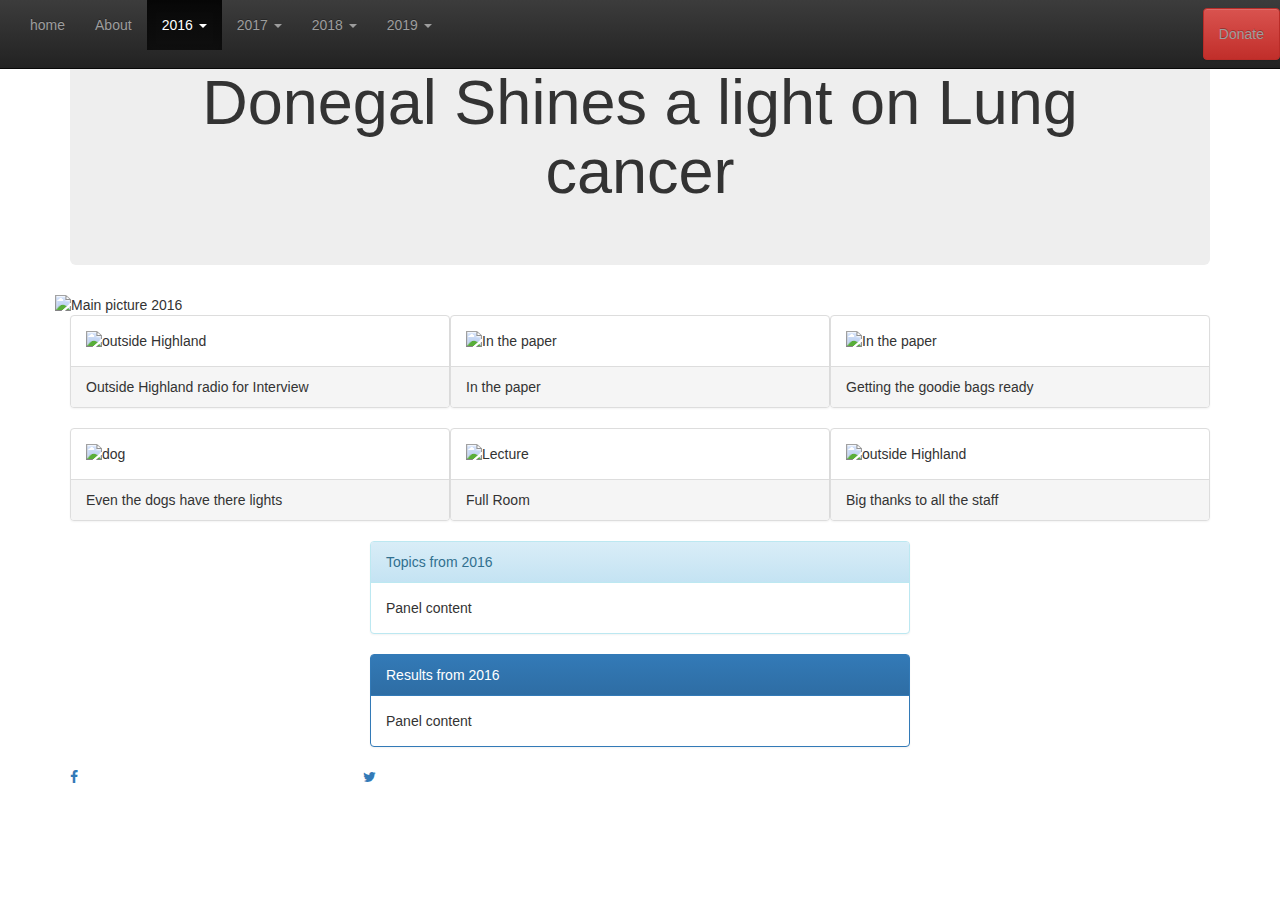
==== docs/2016.html @ 4b0fe7bc "Add files via upload" ====
<!doctype html>
<html lang="en">
    <head>
        <!-- Required meta tags -->
        <meta charset="utf-8">
        <meta name="viewport" content="width=device-width, initial-scale=1, shrink-to-fit=no">

        <link rel="stylesheet" href="https://stackpath.bootstrapcdn.com/bootstrap/3.4.1/css/bootstrap.min.css" integrity="sha384-HSMxcRTRxnN+Bdg0JdbxYKrThecOKuH5zCYotlSAcp1+c8xmyTe9GYg1l9a69psu" crossorigin="anonymous">

<link href="https://fonts.googleapis.com/css2?family=Syne+Mono&display=swap" rel="stylesheet"> 
        <link rel="stylesheet" href="https://stackpath.bootstrapcdn.com/bootstrap/3.4.1/css/bootstrap-theme.min.css" integrity="sha384-6pzBo3FDv/PJ8r2KRkGHifhEocL+1X2rVCTTkUfGk7/0pbek5mMa1upzvWbrUbOZ" crossorigin="anonymous">
        
<!-- Adding font awesome for social media icons -->
<link rel="stylesheet" href="https://cdnjs.cloudflare.com/ajax/libs/font-awesome/4.7.0/css/font-awesome.min.css">


        <title>Donegal Shines a light</title>
        <link href="css/style.css" rel="stylesheet" type="text/css">
    </head>
    <body>
         <div class="navbar navbar-inverse navbar-fixed-top">
            <div class="container-fluid">
                <div class="navbar-header">
                    <!-- Creates a responsive nav bar -->
                    <button type="button" class="navbar-toggle collapsed" data-toggle="collapse" data-target="#theNav" aria-expanded="false">

                        <span class="sr-only">Toggle Navigation</span>
                        <span class="icon-bar"></span>
                        <span class="icon-bar"></span>
                        <span class="icon-bar"></span>
                    </button>


                </div>
                <div class="collapse navbar-collapse" id="theNav">
                    <ul class="nav navbar-nav navbar-left">
                        <li ><a  href="index.html">home </a></li>
                        <li><a  href="about.html">About </a></li>
                       <li class="active">
                            <a href="2016.html" class="dropdown-toggle" data-toggle="dropdown" role="button" aria-haspopup="true" aria-expanded="false">2016 
                                <span class="caret"></span></a>
                            <ul class="dropdown-menu">
                                <li><a  href="2016.html#Pictures">2016 Pictures </a></li>
                                <li><a  href="2016.html#Topic">2016 Topic </a></li>
                                <li><a  href="2016.html#OutCome">2016 Results </a></li>
                            </ul>

                        </li>
                        <li>
                            <a href="2017.html" class="dropdown-toggle" data-toggle="dropdown" role="button" aria-haspopup="true" aria-expanded="false">2017 
                                <span class="caret"></span></a>
                            <ul class="dropdown-menu">
                                <li><a  href="2017.html#Pictures">2017 Pictures </a></li>
                                <li><a  href="2017.html#Topic">2017 Topic </a></li>
                                <li><a  href="2017.html#OutCome">2017 Results </a></li>
                            </ul>

                        </li>
                        <li>
                            <a href="2018.html" class="dropdown-toggle" data-toggle="dropdown" role="button" aria-haspopup="true" aria-expanded="false">2018 
                                <span class="caret"></span></a>
                            <ul class="dropdown-menu">
                                <li><a  href="2018.html#Pictures">2018 Pictures </a></li>
                                <li><a  href="2018.html#Topic">2018 Topic </a></li>
                                <li><a  href="2018.html#OutCome">2018 Results </a></li>
                            </ul>

                        </li>                         
                         <li>
                            <a href="2019.html" class="dropdown-toggle" data-toggle="dropdown" role="button" aria-haspopup="true" aria-expanded="false">2019
                                <span class="caret"></span></a>
                            <ul class="dropdown-menu">
                                <li><a  href="2019.html#Pictures">2019 Pictures </a></li>
                                <li><a  href="2019.html#Topic">2019 Topic </a></li>
                                <li><a  href="2019.html#OutCome">2019 Results </a></li>
                            </ul>

                        </li>

                    </ul>
                        <ul class="nav navbar-nav navbar-right">
         <li><a class="btn btn-danger navbar-btn" href="donate.html" role="button">Donate</a></li>
    </ul>
                </div>


            </div>

        </div>       
        <div class="container">
            <!-- HOPE Header -->
                   <div class="hope_img"></div>
            <div class="jumbotron text-center">
           <div class="row" id="hopeDSAL">
               <h1 > Donegal  Shines a light on Lung cancer</h1>
                             <!--   <img class="img-fluid" id="sal_header" src="images/sal.jpg" alt="hope"> -->

            </div>
           

                
            </div>
            <!-- MAIN CONTENT -->
            
            
            <div class="row">
                <img class="main_picture img-responsive" alt="Main picture 2016" src="images/2016/main.jpg">
            </div>
        <div id="Pictures" class="row row-no-gutters">
                <div class="col-md-6 col-lg-4">     
                   <div class="panel panel-default">
                    <div class="panel-body">
                            <img class="panel_picture img-responsive"  src="images/2016/highland.jpg" alt="outside Highland">
                    </div>
                    <div class="panel-footer">Outside Highland radio for Interview</div>
                    </div>
            </div>
                  <div class="col-md-6 col-lg-4">     
                   <div class="panel panel-default">
                    <div class="panel-body">
                            <img class="panel_picture img-responsive"  src="images/2016/paper.jpg" alt="In the paper">
                    </div>
                    <div class="panel-footer">In the paper</div>
                    </div>
            </div>  
            
                  <div class="col-md-6 col-lg-4">      

                       <div class="panel panel-default">
                        <div class="panel-body">
                                <img class="panel_picture img-responsive"  src="images/2016/bags.jpg" alt="In the paper">
                        </div>
                        <div class="panel-footer">Getting the goodie bags ready</div>
                        </div>
                </div>
                                      <div class="col-md-6 col-lg-4">    
                   <div class="panel panel-default">
                    <div class="panel-body">
                            <img class="panel_picture img-responsive"  src="images/2016/dog.jpg" alt="dog">
                    </div>
                    <div class="panel-footer">Even the dogs have there lights</div>
                    </div>
            </div>  
            <div class="col-md-6 col-lg-4">    
                   <div class="panel panel-default">
                    <div class="panel-body">
                            <img class="panel_picture img-responsive"  src="images/2016/Lecture1.jpg" alt="Lecture">
                    </div>
                    <div class="panel-footer">Full Room</div>
                    </div>
            </div>         
       


                               <div class="col-md-6 col-lg-4">    
                   <div class="panel panel-default">
                    <div class="panel-body">
                            <img class="panel_picture img-responsive"  src="images/2016/staff.jpg" alt="outside Highland">
                    </div>
                    <div class="panel-footer">Big thanks to all the staff</div>
                    </div>
            </div>
           </div>
            
                    
            <div class="row col-md-6 col-md-offset-3 " id="Topic">
       
                <div class="panel panel-info">
                    <div class="panel-heading">Topics from 2016</div>

                    <div class="panel-body">
                        Panel content
                    </div>

                </div>

            </div><div class="row col-md-6 col-md-offset-3" id="OutCome">


                <div class=" panel panel-primary">
                    <div class="panel-heading">Results from 2016</div>

                    <div class="panel-body">
                        Panel content
                    </div>

                </div>




            </div>


      
            

            
            
            
            
            
            
        </div>


        
        <footer class="footer">
           <div class="container"><div class="row">
              <div class="col-xs-3"> <!--  putting 5 cols in middle -->
                          
                    <a href="https://www.facebook.com/donegalsal" class="fa fa-facebook"></a>
                  
                          
           </div>
              <div class="col-xs-3"> <!--  putting 5 cols in middle -->
                           
                   <a href="https://twitter.com/donegal_sal" class="fa fa-twitter"></a>
                  
                          
           </div>    
               <!-- Removing these unless more social media is required 
              <div class="col-xs-3"> 
                            
                   <a href="#" class="fa fa-facebook"></a>
                 
                          
           </div>               
              <div class="col-xs-3"> 
                            
                    <a href="#" class="fa fa-twitter"></a>
                  
                          
           </div>
                -->

               </div>
              
               
          </div>
        
        
        </footer>
        
        <script src="https://ajax.googleapis.com/ajax/libs/jquery/1.12.4/jquery.min.js"></script>

        <script src="https://maxcdn.bootstrapcdn.com/bootstrap/3.3.7/js/bootstrap.min.js" integrity="sha384-Tc5IQib027qvyjSMfHjOMaLkfuWVxZxUPnCJA7l2mCWNIpG9mGCD8wGNIcPD7Txa" crossorigin="anonymous"></script>
       
    </body>
</html>
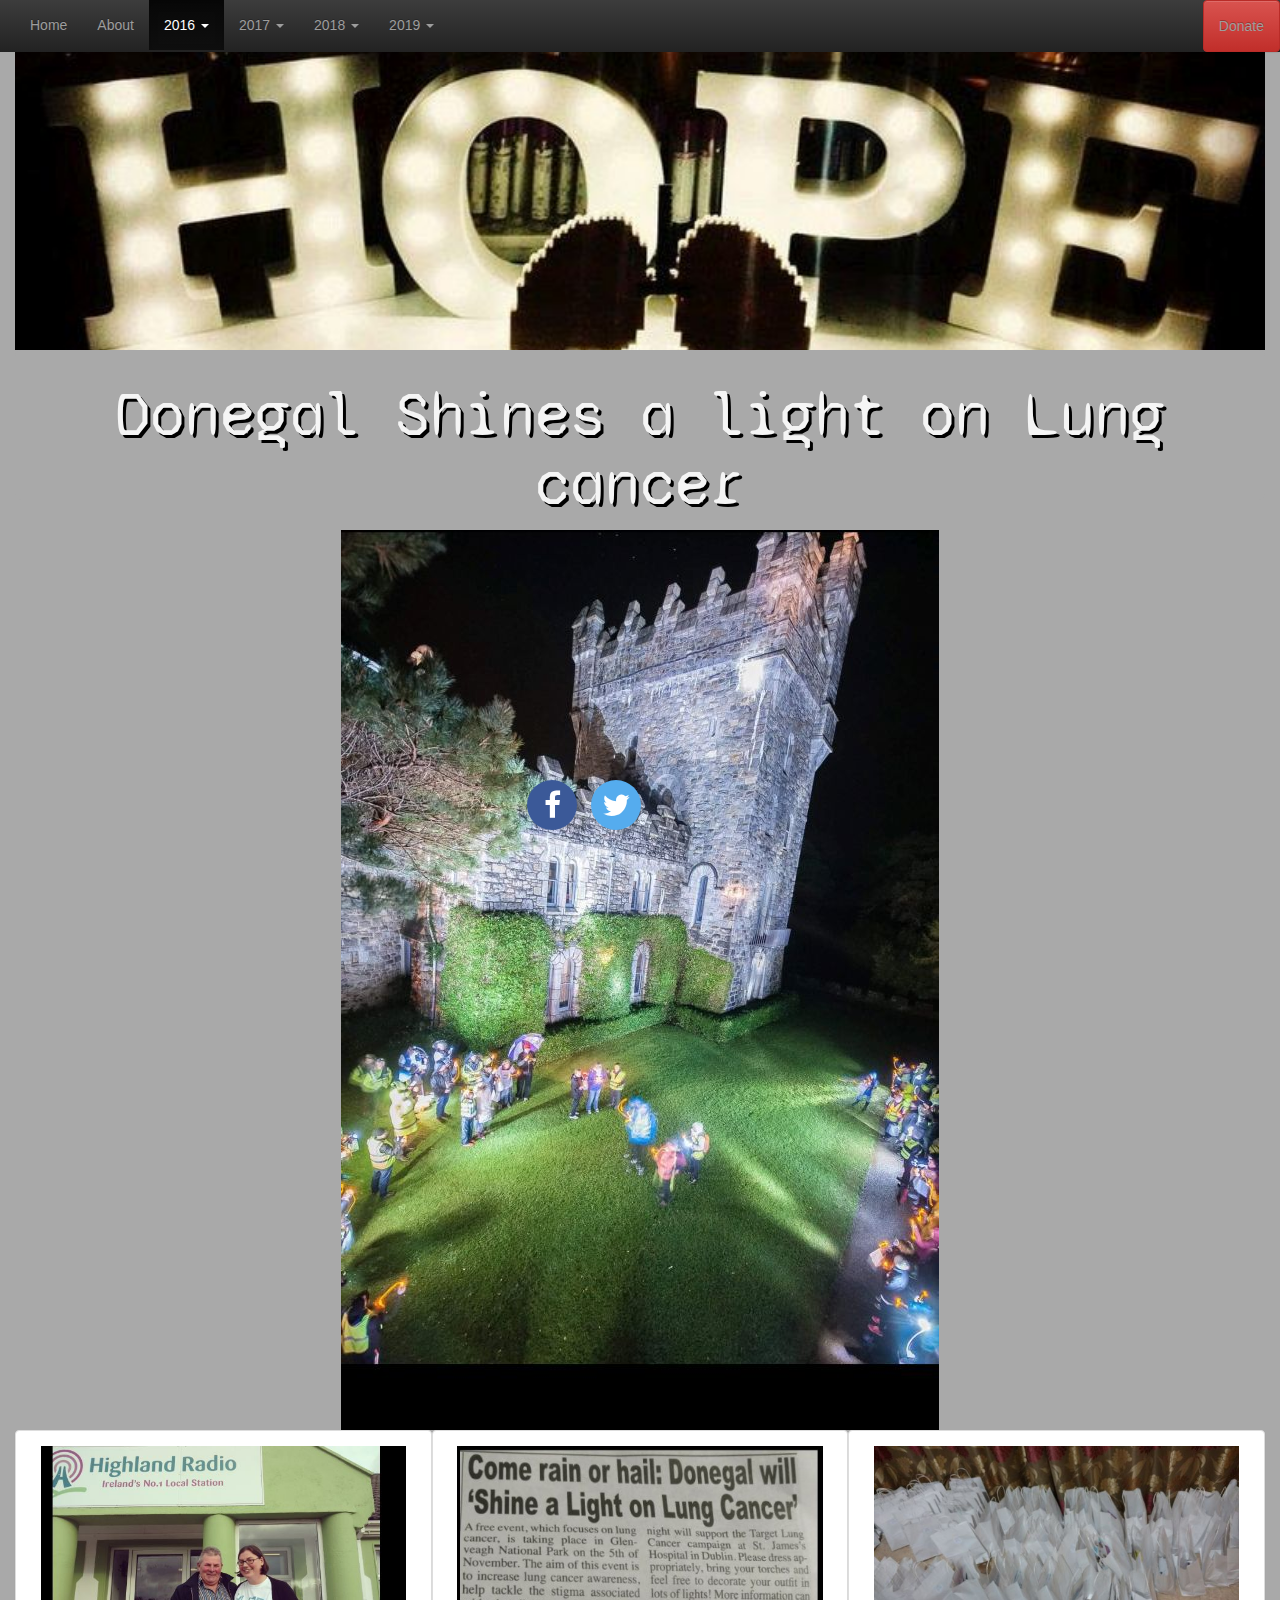
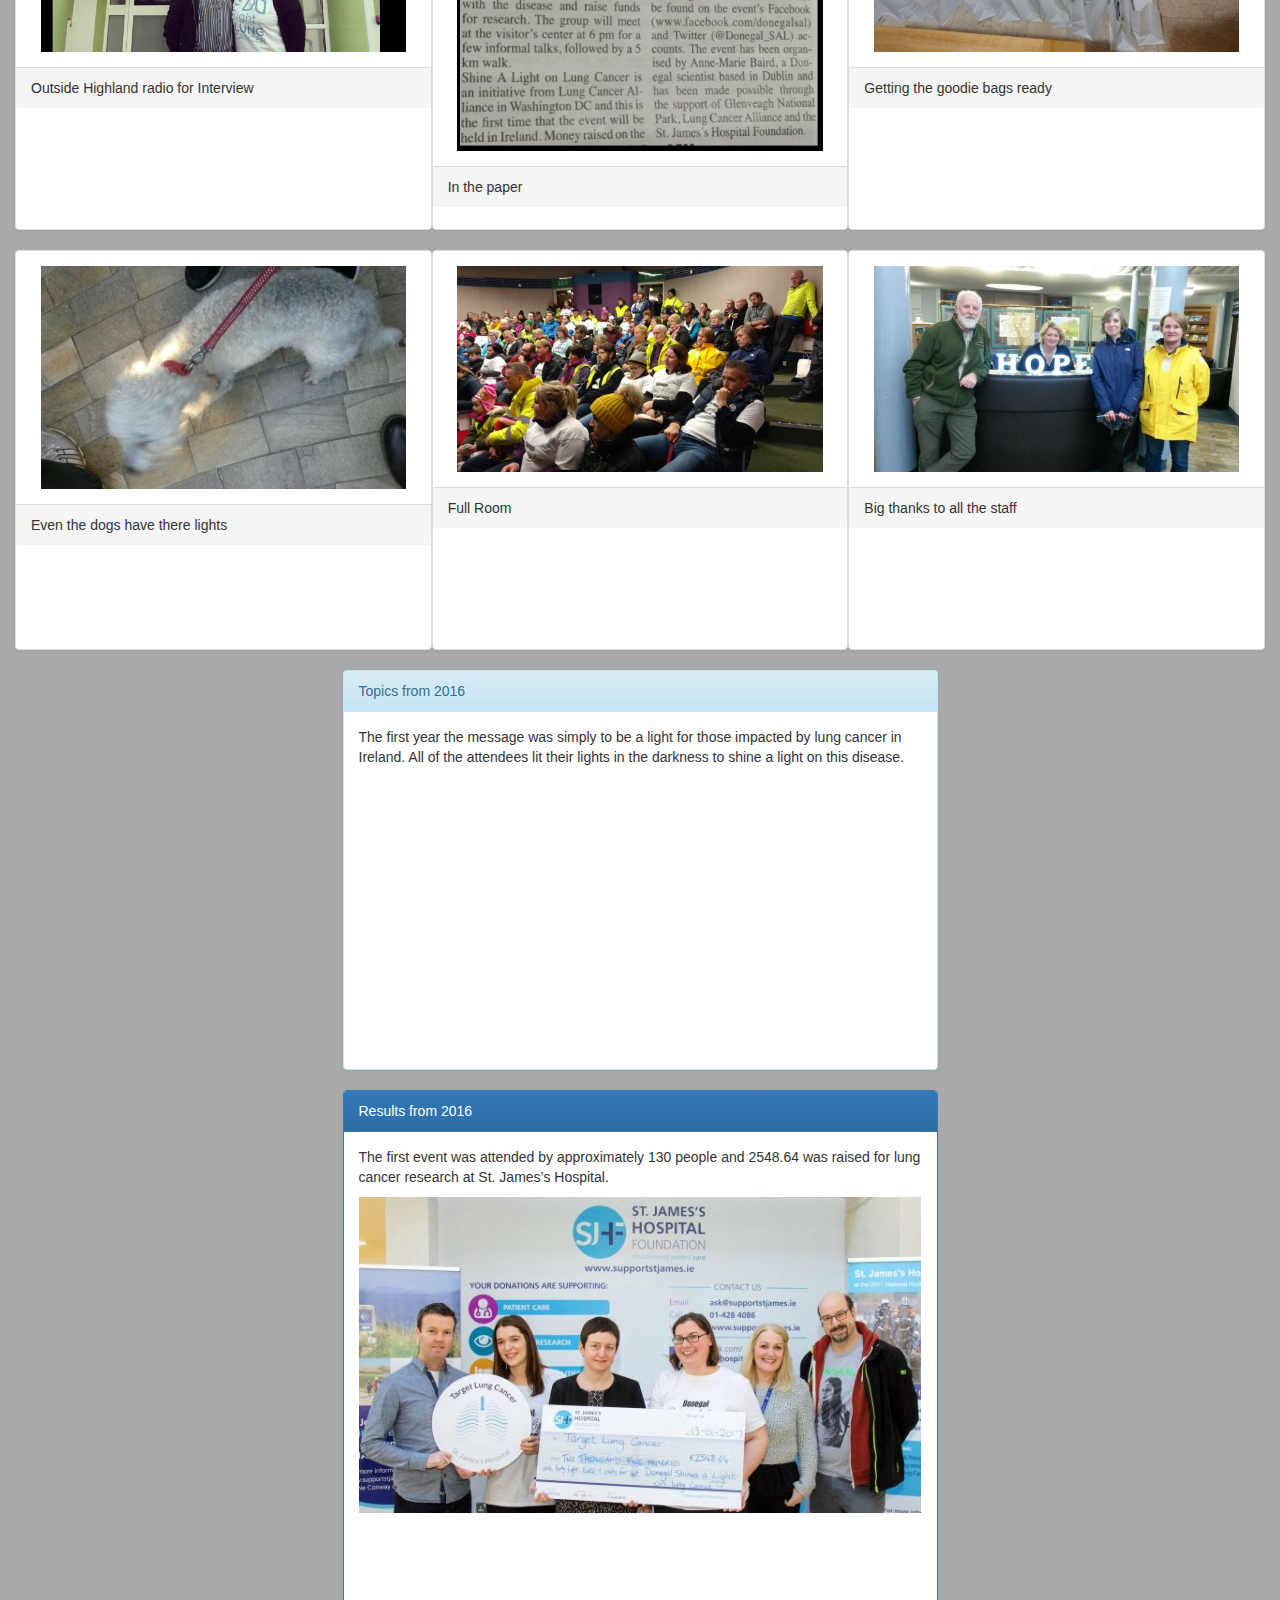
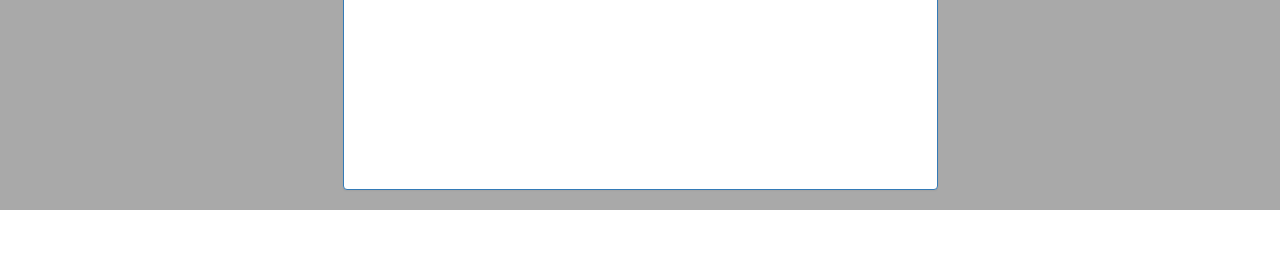
==== commit 1cfd61a3: "Add files via upload" ====
--- a/docs/2016.html
+++ b/docs/2016.html
@@ -34,12 +34,13 @@
                 </div>
                 <div class="collapse navbar-collapse" id="theNav">
                     <ul class="nav navbar-nav navbar-left">
-                        <li ><a  href="index.html">home </a></li>
+                        <li ><a  href="index.html">Home </a></li>
                         <li><a  href="about.html">About </a></li>
                        <li class="active">
                             <a href="2016.html" class="dropdown-toggle" data-toggle="dropdown" role="button" aria-haspopup="true" aria-expanded="false">2016 
                                 <span class="caret"></span></a>
                             <ul class="dropdown-menu">
+                                <li><a  href="2016.html"><b>2016</b></a></li>
                                 <li><a  href="2016.html#Pictures">2016 Pictures </a></li>
                                 <li><a  href="2016.html#Topic">2016 Topic </a></li>
                                 <li><a  href="2016.html#OutCome">2016 Results </a></li>
@@ -50,6 +51,7 @@
                             <a href="2017.html" class="dropdown-toggle" data-toggle="dropdown" role="button" aria-haspopup="true" aria-expanded="false">2017 
                                 <span class="caret"></span></a>
                             <ul class="dropdown-menu">
+                                <li><a  href="2017.html"><b>2017</b></a></li>
                                 <li><a  href="2017.html#Pictures">2017 Pictures </a></li>
                                 <li><a  href="2017.html#Topic">2017 Topic </a></li>
                                 <li><a  href="2017.html#OutCome">2017 Results </a></li>
@@ -60,6 +62,7 @@
                             <a href="2018.html" class="dropdown-toggle" data-toggle="dropdown" role="button" aria-haspopup="true" aria-expanded="false">2018 
                                 <span class="caret"></span></a>
                             <ul class="dropdown-menu">
+                                <li><a  href="2018.html"><b>2018</b></a></li>
                                 <li><a  href="2018.html#Pictures">2018 Pictures </a></li>
                                 <li><a  href="2018.html#Topic">2018 Topic </a></li>
                                 <li><a  href="2018.html#OutCome">2018 Results </a></li>
@@ -70,6 +73,7 @@
                             <a href="2019.html" class="dropdown-toggle" data-toggle="dropdown" role="button" aria-haspopup="true" aria-expanded="false">2019
                                 <span class="caret"></span></a>
                             <ul class="dropdown-menu">
+                                <li><a  href="2019.html"><b>2019</b></a></li>
                                 <li><a  href="2019.html#Pictures">2019 Pictures </a></li>
                                 <li><a  href="2019.html#Topic">2019 Topic </a></li>
                                 <li><a  href="2019.html#OutCome">2019 Results </a></li>
@@ -78,9 +82,9 @@
                         </li>
 
                     </ul>
-                        <ul class="nav navbar-nav navbar-right">
-         <li><a class="btn btn-danger navbar-btn" href="donate.html" role="button">Donate</a></li>
-    </ul>
+                    <ul class="nav navbar-nav navbar-right">
+                        <li><a class="btn btn-danger navbar-btn" href="donate.html" role="button">Donate</a></li>
+                    </ul>
                 </div>
 
 
@@ -169,7 +173,7 @@
                     <div class="panel-heading">Topics from 2016</div>
 
                     <div class="panel-body">
-                        Panel content
+                        <p>The first year the message was simply to be a light for those impacted by lung cancer in Ireland. All of the attendees lit their lights in the darkness to shine a light on this disease. </p>
                     </div>
 
                 </div>
@@ -177,11 +181,12 @@
             </div><div class="row col-md-6 col-md-offset-3" id="OutCome">
 
 
-                <div class=" panel panel-primary">
+               <div class="panel panel-primary pResult">
                     <div class="panel-heading">Results from 2016</div>
 
                     <div class="panel-body">
-                        Panel content
+                        <p>The first event was attended by approximately 130 people and 2548.64 was raised for lung cancer research at St. James’s Hospital.  </p>
+                        <img class="img-responsive" alt="check  2016" src="images/2016/DSAL2016.jpg">
                     </div>
 
                 </div>
--- a/docs/css/style.css
+++ b/docs/css/style.css
@@ -0,0 +1,153 @@
+
+.navbar{
+    background-color: darkgray;
+
+    border-bottom: 0 !important; /* Did not want a gap between navbar and container*/
+}
+.btn {
+padding: 0px;
+margin: 0px;
+}
+.container{
+    width: 100%;
+    background-color: darkgray;
+    
+}
+
+#sal_header {
+    max-width: 900px;
+    width: 100%;
+    
+}
+
+.hope_img{
+       background-image: url("../images/sal.jpg");
+    height: 300px;
+    background-position: center; /* Center the image */
+    background-repeat: no-repeat; /* Do not repeat the image */
+    background-size: cover; 
+}
+.jumbotron{
+    padding-top: 10px !IMPORTANT ;
+    background-color: darkgray;
+    max-height: 150px;
+      
+}
+
+#red_closed {
+    color: red;
+     text-shadow: none;
+}
+#hopeDSAL {
+    
+      font-family: 'Syne Mono', monospace; 
+    color: whitesmoke;
+
+    
+     text-shadow: 3px 3px black ;
+}
+
+#myCarousel{
+   background:darkgray !important;
+    align-content: center;
+}
+.carousel-control.left {
+    background:darkgray !important;
+}
+.carousel-control.right {
+    background:darkgray !important;
+}
+.carouselText {
+    text-align: center;
+    
+}
+
+html {
+  position: relative;
+ /* min-height: 80%;*/
+    
+}
+body {
+  /* Margin bottom by footer height */
+  margin-bottom: 60px;
+    margin-top: 50px;
+
+}
+
+
+.footer > .container {
+  width: 20%;
+  margin:auto;
+   /* background-color: aqua; */
+     background-color: transparent;
+   /* background-color: white;*/
+}
+
+.fa {
+  padding: 10px;
+  font-size: 30px;
+  width: 50px;
+  text-align: center;
+  text-decoration: none;
+  border-radius: 50%;
+   
+}
+
+.fa:hover {
+  opacity: 0.5;
+}
+
+/* Facebook */
+.fa-facebook {
+  background: #3B5998;
+  color: white;
+}
+
+/* Twitter */
+.fa-twitter {
+ background: #55ACEE;
+  color: white;
+}
+
+.footer {
+  position: fixed;
+  width: 100%;
+    align-self: center;
+  bottom: 60px;
+  height: 60px;
+  
+  
+}
+
+/* Items from years */
+.img-responsive {
+    margin: 0 auto;
+}
+.blank3{
+    height: 300px;
+}
+
+.panel {
+    align-items: center;
+    height: 400px;
+    overflow: auto;
+    
+}
+
+.pResult {
+    align-items: center;
+    height: 700px;
+    overflow: auto;
+    
+}
+
+.pfeedback {
+    align-items: center;
+    height: 600px;
+    overflow: none;
+}
+
+.panel_picture {
+    max-width: 95%;
+    background-color: white;
+}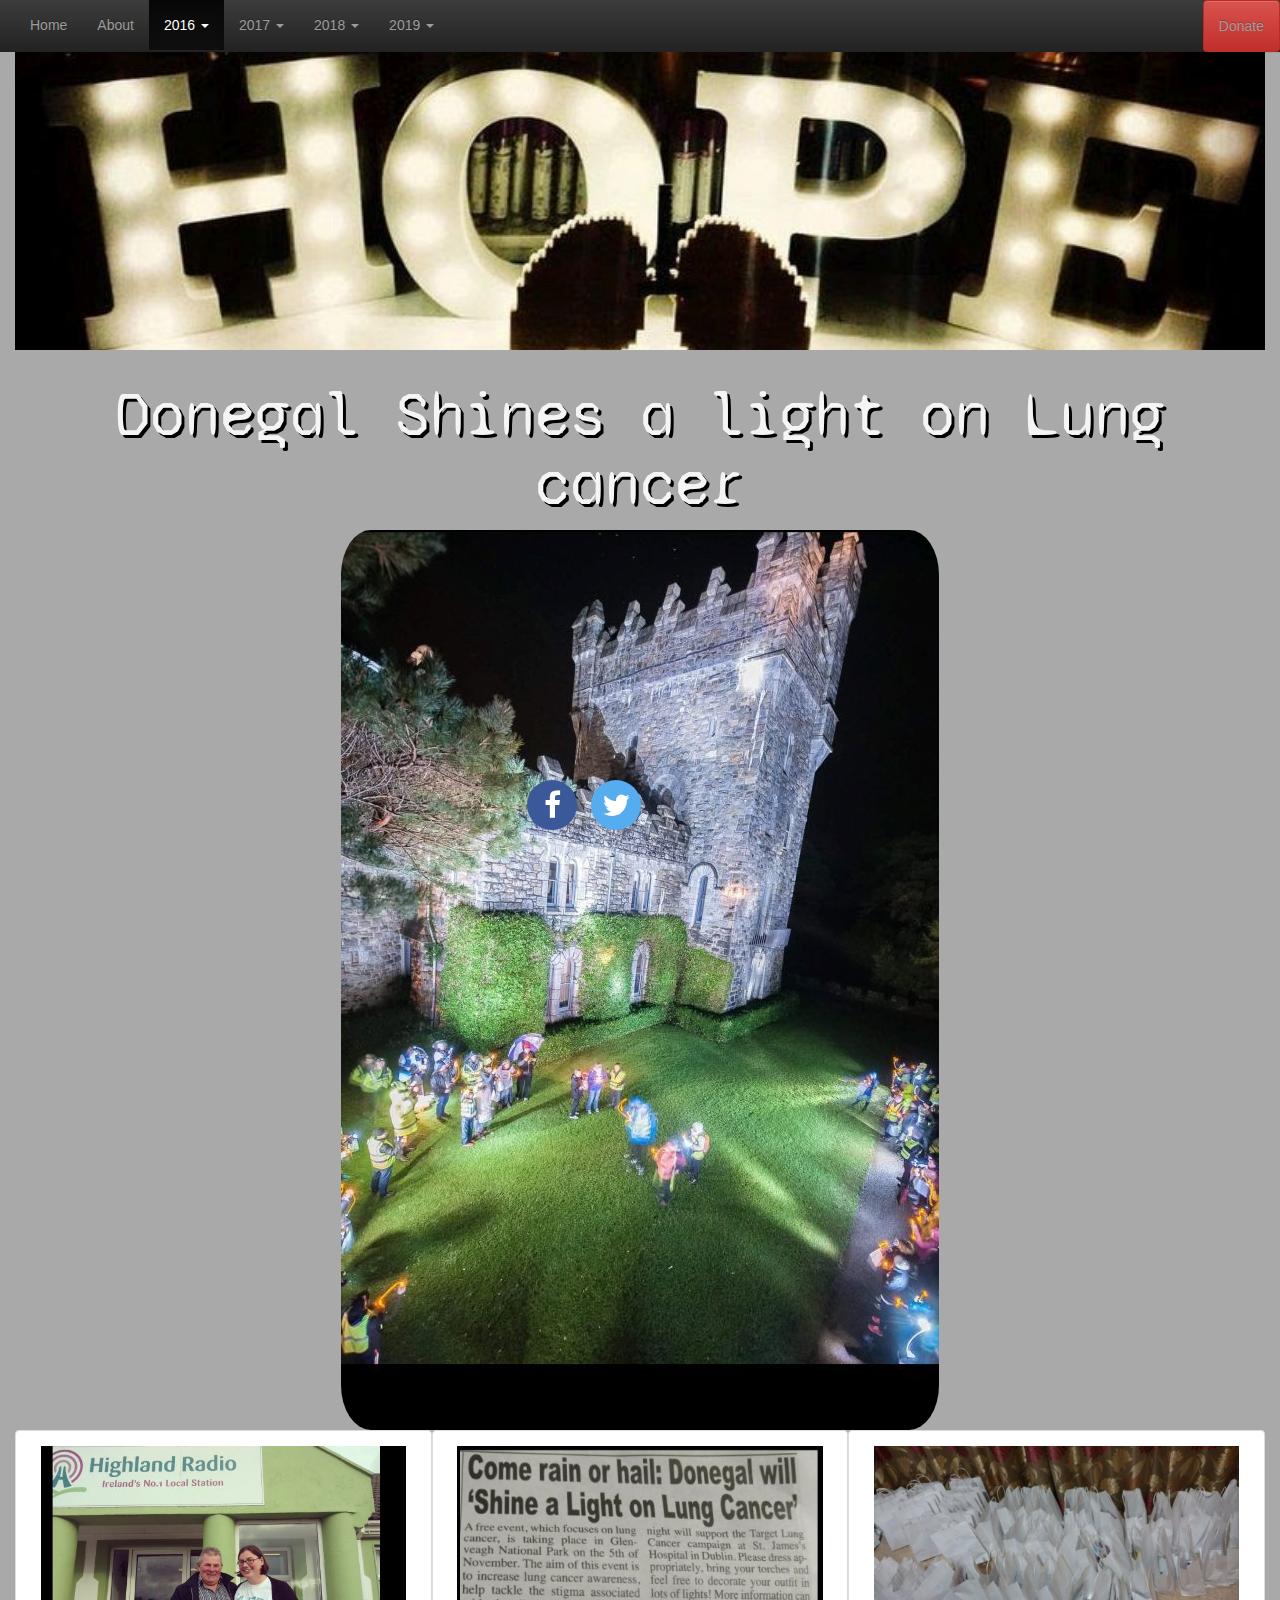
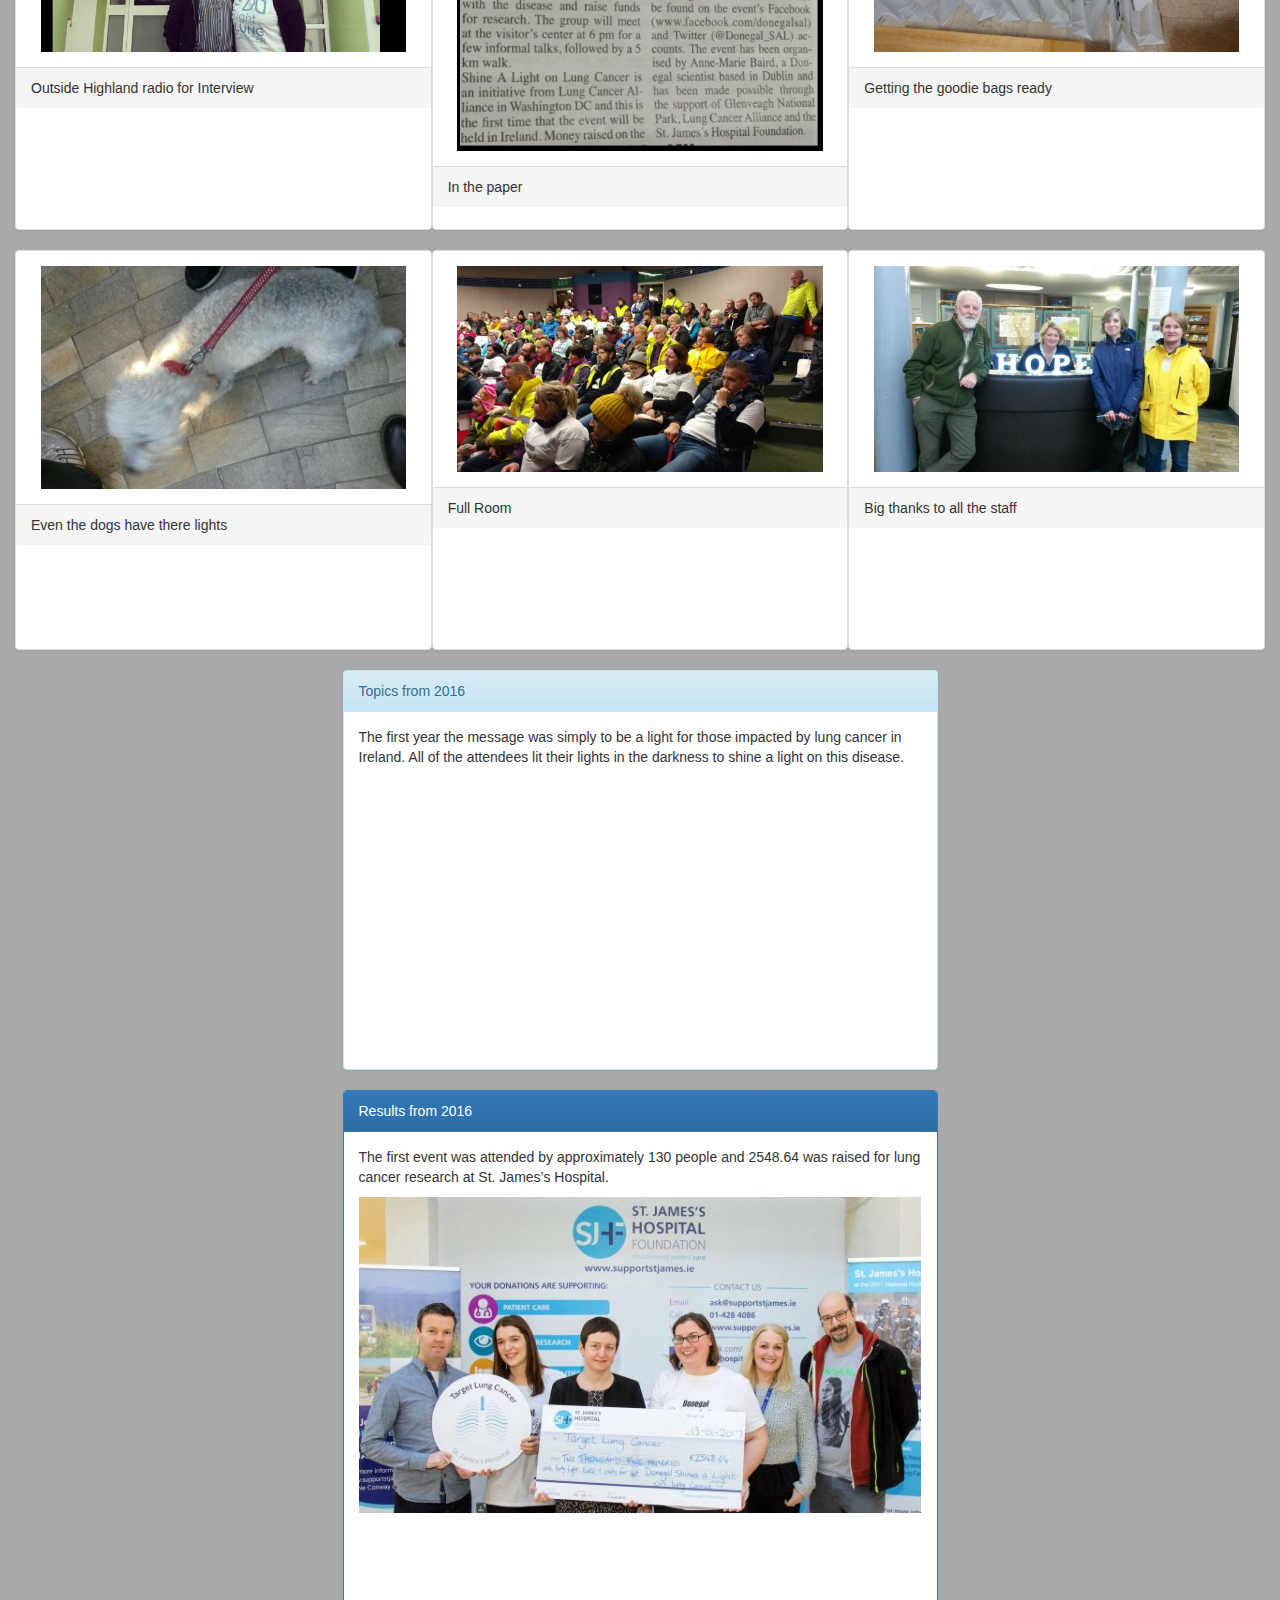
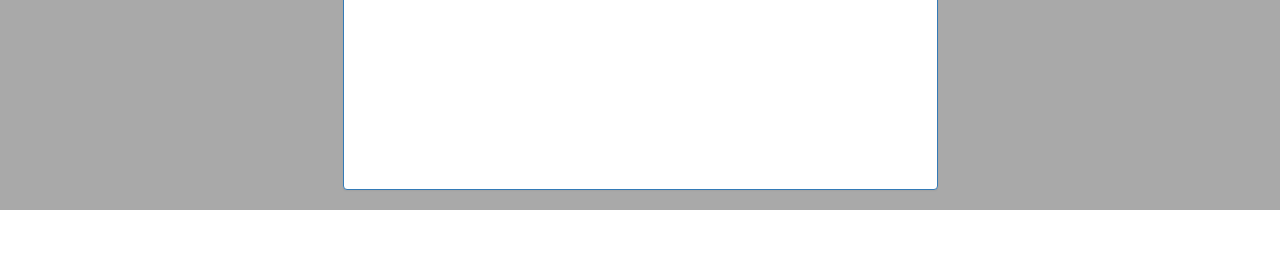
==== commit 8cd003a0: "Add files via upload" ====
--- a/docs/2016.html
+++ b/docs/2016.html
@@ -7,18 +7,18 @@
 
         <link rel="stylesheet" href="https://stackpath.bootstrapcdn.com/bootstrap/3.4.1/css/bootstrap.min.css" integrity="sha384-HSMxcRTRxnN+Bdg0JdbxYKrThecOKuH5zCYotlSAcp1+c8xmyTe9GYg1l9a69psu" crossorigin="anonymous">
 
-<link href="https://fonts.googleapis.com/css2?family=Syne+Mono&display=swap" rel="stylesheet"> 
+        <link href="https://fonts.googleapis.com/css2?family=Syne+Mono&display=swap" rel="stylesheet"> 
         <link rel="stylesheet" href="https://stackpath.bootstrapcdn.com/bootstrap/3.4.1/css/bootstrap-theme.min.css" integrity="sha384-6pzBo3FDv/PJ8r2KRkGHifhEocL+1X2rVCTTkUfGk7/0pbek5mMa1upzvWbrUbOZ" crossorigin="anonymous">
-        
-<!-- Adding font awesome for social media icons -->
-<link rel="stylesheet" href="https://cdnjs.cloudflare.com/ajax/libs/font-awesome/4.7.0/css/font-awesome.min.css">
+
+        <!-- Adding font awesome for social media icons -->
+        <link rel="stylesheet" href="https://cdnjs.cloudflare.com/ajax/libs/font-awesome/4.7.0/css/font-awesome.min.css">
 
 
         <title>Donegal Shines a light</title>
         <link href="css/style.css" rel="stylesheet" type="text/css">
     </head>
     <body>
-         <div class="navbar navbar-inverse navbar-fixed-top">
+        <div class="navbar navbar-inverse navbar-fixed-top">
             <div class="container-fluid">
                 <div class="navbar-header">
                     <!-- Creates a responsive nav bar -->
@@ -36,7 +36,7 @@
                     <ul class="nav navbar-nav navbar-left">
                         <li ><a  href="index.html">Home </a></li>
                         <li><a  href="about.html">About </a></li>
-                       <li class="active">
+                        <li class="active">
                             <a href="2016.html" class="dropdown-toggle" data-toggle="dropdown" role="button" aria-haspopup="true" aria-expanded="false">2016 
                                 <span class="caret"></span></a>
                             <ul class="dropdown-menu">
@@ -69,7 +69,7 @@
                             </ul>
 
                         </li>                         
-                         <li>
+                        <li>
                             <a href="2019.html" class="dropdown-toggle" data-toggle="dropdown" role="button" aria-haspopup="true" aria-expanded="false">2019
                                 <span class="caret"></span></a>
                             <ul class="dropdown-menu">
@@ -93,82 +93,82 @@
         </div>       
         <div class="container">
             <!-- HOPE Header -->
-                   <div class="hope_img"></div>
+            <div class="hope_img"></div>
             <div class="jumbotron text-center">
-           <div class="row" id="hopeDSAL">
-               <h1 > Donegal  Shines a light on Lung cancer</h1>
-                             <!--   <img class="img-fluid" id="sal_header" src="images/sal.jpg" alt="hope"> -->
-
-            </div>
-           
-
-                
+                <div class="row" id="hopeDSAL">
+                    <h1 > Donegal  Shines a light on Lung cancer</h1>
+                    <!--   <img class="img-fluid" id="sal_header" src="images/sal.jpg" alt="hope"> -->
+
+                </div>
+
+
+
             </div>
             <!-- MAIN CONTENT -->
-            
-            
+
+
             <div class="row">
                 <img class="main_picture img-responsive" alt="Main picture 2016" src="images/2016/main.jpg">
             </div>
-        <div id="Pictures" class="row row-no-gutters">
+            <div id="Pictures" class="row row-no-gutters">
                 <div class="col-md-6 col-lg-4">     
-                   <div class="panel panel-default">
-                    <div class="panel-body">
+                    <div class="panel panel-default">
+                        <div class="panel-body">
                             <img class="panel_picture img-responsive"  src="images/2016/highland.jpg" alt="outside Highland">
-                    </div>
-                    <div class="panel-footer">Outside Highland radio for Interview</div>
-                    </div>
-            </div>
-                  <div class="col-md-6 col-lg-4">     
-                   <div class="panel panel-default">
-                    <div class="panel-body">
+                        </div>
+                        <div class="panel-footer">Outside Highland radio for Interview</div>
+                    </div>
+                </div>
+                <div class="col-md-6 col-lg-4">     
+                    <div class="panel panel-default">
+                        <div class="panel-body">
                             <img class="panel_picture img-responsive"  src="images/2016/paper.jpg" alt="In the paper">
-                    </div>
-                    <div class="panel-footer">In the paper</div>
-                    </div>
-            </div>  
-            
-                  <div class="col-md-6 col-lg-4">      
-
-                       <div class="panel panel-default">
-                        <div class="panel-body">
-                                <img class="panel_picture img-responsive"  src="images/2016/bags.jpg" alt="In the paper">
+                        </div>
+                        <div class="panel-footer">In the paper</div>
+                    </div>
+                </div>  
+
+                <div class="col-md-6 col-lg-4">      
+
+                    <div class="panel panel-default">
+                        <div class="panel-body">
+                            <img class="panel_picture img-responsive"  src="images/2016/bags.jpg" alt="In the paper">
                         </div>
                         <div class="panel-footer">Getting the goodie bags ready</div>
-                        </div>
-                </div>
-                                      <div class="col-md-6 col-lg-4">    
-                   <div class="panel panel-default">
-                    <div class="panel-body">
+                    </div>
+                </div>
+                <div class="col-md-6 col-lg-4">    
+                    <div class="panel panel-default">
+                        <div class="panel-body">
                             <img class="panel_picture img-responsive"  src="images/2016/dog.jpg" alt="dog">
-                    </div>
-                    <div class="panel-footer">Even the dogs have there lights</div>
-                    </div>
-            </div>  
-            <div class="col-md-6 col-lg-4">    
-                   <div class="panel panel-default">
-                    <div class="panel-body">
+                        </div>
+                        <div class="panel-footer">Even the dogs have there lights</div>
+                    </div>
+                </div>  
+                <div class="col-md-6 col-lg-4">    
+                    <div class="panel panel-default">
+                        <div class="panel-body">
                             <img class="panel_picture img-responsive"  src="images/2016/Lecture1.jpg" alt="Lecture">
-                    </div>
-                    <div class="panel-footer">Full Room</div>
-                    </div>
-            </div>         
-       
-
-
-                               <div class="col-md-6 col-lg-4">    
-                   <div class="panel panel-default">
-                    <div class="panel-body">
+                        </div>
+                        <div class="panel-footer">Full Room</div>
+                    </div>
+                </div>         
+
+
+
+                <div class="col-md-6 col-lg-4">    
+                    <div class="panel panel-default">
+                        <div class="panel-body">
                             <img class="panel_picture img-responsive"  src="images/2016/staff.jpg" alt="outside Highland">
-                    </div>
-                    <div class="panel-footer">Big thanks to all the staff</div>
-                    </div>
-            </div>
-           </div>
-            
-                    
+                        </div>
+                        <div class="panel-footer">Big thanks to all the staff</div>
+                    </div>
+                </div>
+            </div>
+
+
             <div class="row col-md-6 col-md-offset-3 " id="Topic">
-       
+
                 <div class="panel panel-info">
                     <div class="panel-heading">Topics from 2016</div>
 
@@ -181,75 +181,75 @@
             </div><div class="row col-md-6 col-md-offset-3" id="OutCome">
 
 
-               <div class="panel panel-primary pResult">
-                    <div class="panel-heading">Results from 2016</div>
-
-                    <div class="panel-body">
-                        <p>The first event was attended by approximately 130 people and 2548.64 was raised for lung cancer research at St. James’s Hospital.  </p>
-                        <img class="img-responsive" alt="check  2016" src="images/2016/DSAL2016.jpg">
-                    </div>
-
-                </div>
-
-
-
-
-            </div>
-
-
-      
-            
-
-            
-            
-            
-            
-            
-            
+            <div class="panel panel-primary pResult">
+                <div class="panel-heading">Results from 2016</div>
+
+                <div class="panel-body">
+                    <p>The first event was attended by approximately 130 people and 2548.64 was raised for lung cancer research at St. James’s Hospital.  </p>
+                    <img class="img-responsive" alt="check  2016" src="images/2016/DSAL2016.jpg">
+                </div>
+
+            </div>
+
+
+
+
+            </div>
+
+
+
+
+
+
+
+
+
+
+
         </div>
 
 
-        
+
         <footer class="footer">
-           <div class="container"><div class="row">
-              <div class="col-xs-3"> <!--  putting 5 cols in middle -->
-                          
+            <div class="container"><div class="row">
+                <div class="col-xs-3"> <!--  putting 5 cols in middle -->
+
                     <a href="https://www.facebook.com/donegalsal" class="fa fa-facebook"></a>
-                  
-                          
-           </div>
-              <div class="col-xs-3"> <!--  putting 5 cols in middle -->
-                           
-                   <a href="https://twitter.com/donegal_sal" class="fa fa-twitter"></a>
-                  
-                          
-           </div>    
-               <!-- Removing these unless more social media is required 
-              <div class="col-xs-3"> 
-                            
-                   <a href="#" class="fa fa-facebook"></a>
-                 
-                          
-           </div>               
-              <div class="col-xs-3"> 
-                            
-                    <a href="#" class="fa fa-twitter"></a>
-                  
-                          
-           </div>
-                -->
-
-               </div>
-              
-               
-          </div>
-        
-        
+
+
+                </div>
+                <div class="col-xs-3"> <!--  putting 5 cols in middle -->
+
+                    <a href="https://twitter.com/donegal_sal" class="fa fa-twitter"></a>
+
+
+                </div>    
+                <!-- Removing these unless more social media is required 
+<div class="col-xs-3"> 
+
+<a href="#" class="fa fa-facebook"></a>
+
+
+</div>               
+<div class="col-xs-3"> 
+
+<a href="#" class="fa fa-twitter"></a>
+
+
+</div>
+-->
+
+                </div>
+
+
+            </div>
+
+
         </footer>
-        
+
         <script src="https://ajax.googleapis.com/ajax/libs/jquery/1.12.4/jquery.min.js"></script>
 
         <script src="https://maxcdn.bootstrapcdn.com/bootstrap/3.3.7/js/bootstrap.min.js" integrity="sha384-Tc5IQib027qvyjSMfHjOMaLkfuWVxZxUPnCJA7l2mCWNIpG9mGCD8wGNIcPD7Txa" crossorigin="anonymous"></script>
-       
+
     </body>
 </html>--- a/docs/css/style.css
+++ b/docs/css/style.css
@@ -5,23 +5,23 @@
     border-bottom: 0 !important; /* Did not want a gap between navbar and container*/
 }
 .btn {
-padding: 0px;
-margin: 0px;
+    padding: 0px;
+    margin: 0px;
 }
 .container{
     width: 100%;
     background-color: darkgray;
-    
+
 }
 
 #sal_header {
     max-width: 900px;
     width: 100%;
-    
+
 }
 
 .hope_img{
-       background-image: url("../images/sal.jpg");
+    background-image: url("../images/sal.jpg");
     height: 300px;
     background-position: center; /* Center the image */
     background-repeat: no-repeat; /* Do not repeat the image */
@@ -31,24 +31,29 @@
     padding-top: 10px !IMPORTANT ;
     background-color: darkgray;
     max-height: 150px;
-      
+
 }
 
 #red_closed {
     color: red;
-     text-shadow: none;
+    text-shadow: none;
+    
+}
+
+.pink2blue{
+    background-image: linear-gradient(pink, blue);
 }
 #hopeDSAL {
-    
-      font-family: 'Syne Mono', monospace; 
+
+    font-family: 'Syne Mono', monospace; 
     color: whitesmoke;
 
-    
-     text-shadow: 3px 3px black ;
+
+    text-shadow: 3px 3px black ;
 }
 
 #myCarousel{
-   background:darkgray !important;
+    background:darkgray !important;
     align-content: center;
 }
 .carousel-control.left {
@@ -59,64 +64,66 @@
 }
 .carouselText {
     text-align: center;
-    
+
 }
 
 html {
-  position: relative;
- /* min-height: 80%;*/
-    
+    position: relative;
+    /* min-height: 80%;*/
+
 }
 body {
-  /* Margin bottom by footer height */
-  margin-bottom: 60px;
+    /* Margin bottom by footer height */
+    margin-bottom: 60px;
     margin-top: 50px;
 
 }
 
 
 .footer > .container {
-  width: 20%;
-  margin:auto;
-   /* background-color: aqua; */
-     background-color: transparent;
-   /* background-color: white;*/
+    width: 20%;
+    margin:auto;
+    /* background-color: aqua; */
+    background-color: transparent;
+    /* background-color: white;*/
 }
+.main_picture{
+    border-radius: 5%;
+}
+.fa {
+    padding: 10px;
+    font-size: 30px;
+    width: 50px;
+    text-align: center;
+    text-decoration: none;
+    border-radius: 50%;
 
-.fa {
-  padding: 10px;
-  font-size: 30px;
-  width: 50px;
-  text-align: center;
-  text-decoration: none;
-  border-radius: 50%;
-   
 }
 
 .fa:hover {
-  opacity: 0.5;
+    opacity: 0.5;
 }
 
 /* Facebook */
 .fa-facebook {
-  background: #3B5998;
-  color: white;
+    background: #3B5998;
+    color: white;
 }
 
 /* Twitter */
 .fa-twitter {
- background: #55ACEE;
-  color: white;
+    background: #55ACEE;
+    color: white;
 }
 
 .footer {
-  position: fixed;
-  width: 100%;
+    position: fixed;
+    width: 100%;
     align-self: center;
-  bottom: 60px;
-  height: 60px;
-  
-  
+    bottom: 60px;
+    height: 60px;
+
+
 }
 
 /* Items from years */
@@ -131,20 +138,27 @@
     align-items: center;
     height: 400px;
     overflow: auto;
-    
+
 }
 
 .pResult {
     align-items: center;
     height: 700px;
     overflow: auto;
-    
+
+}
+.fRight{
+    float: right;
+    display: inline;
+}
+.fInline{
+    display: inline;
 }
 
 .pfeedback {
     align-items: center;
     height: 600px;
-    overflow: none;
+
 }
 
 .panel_picture {
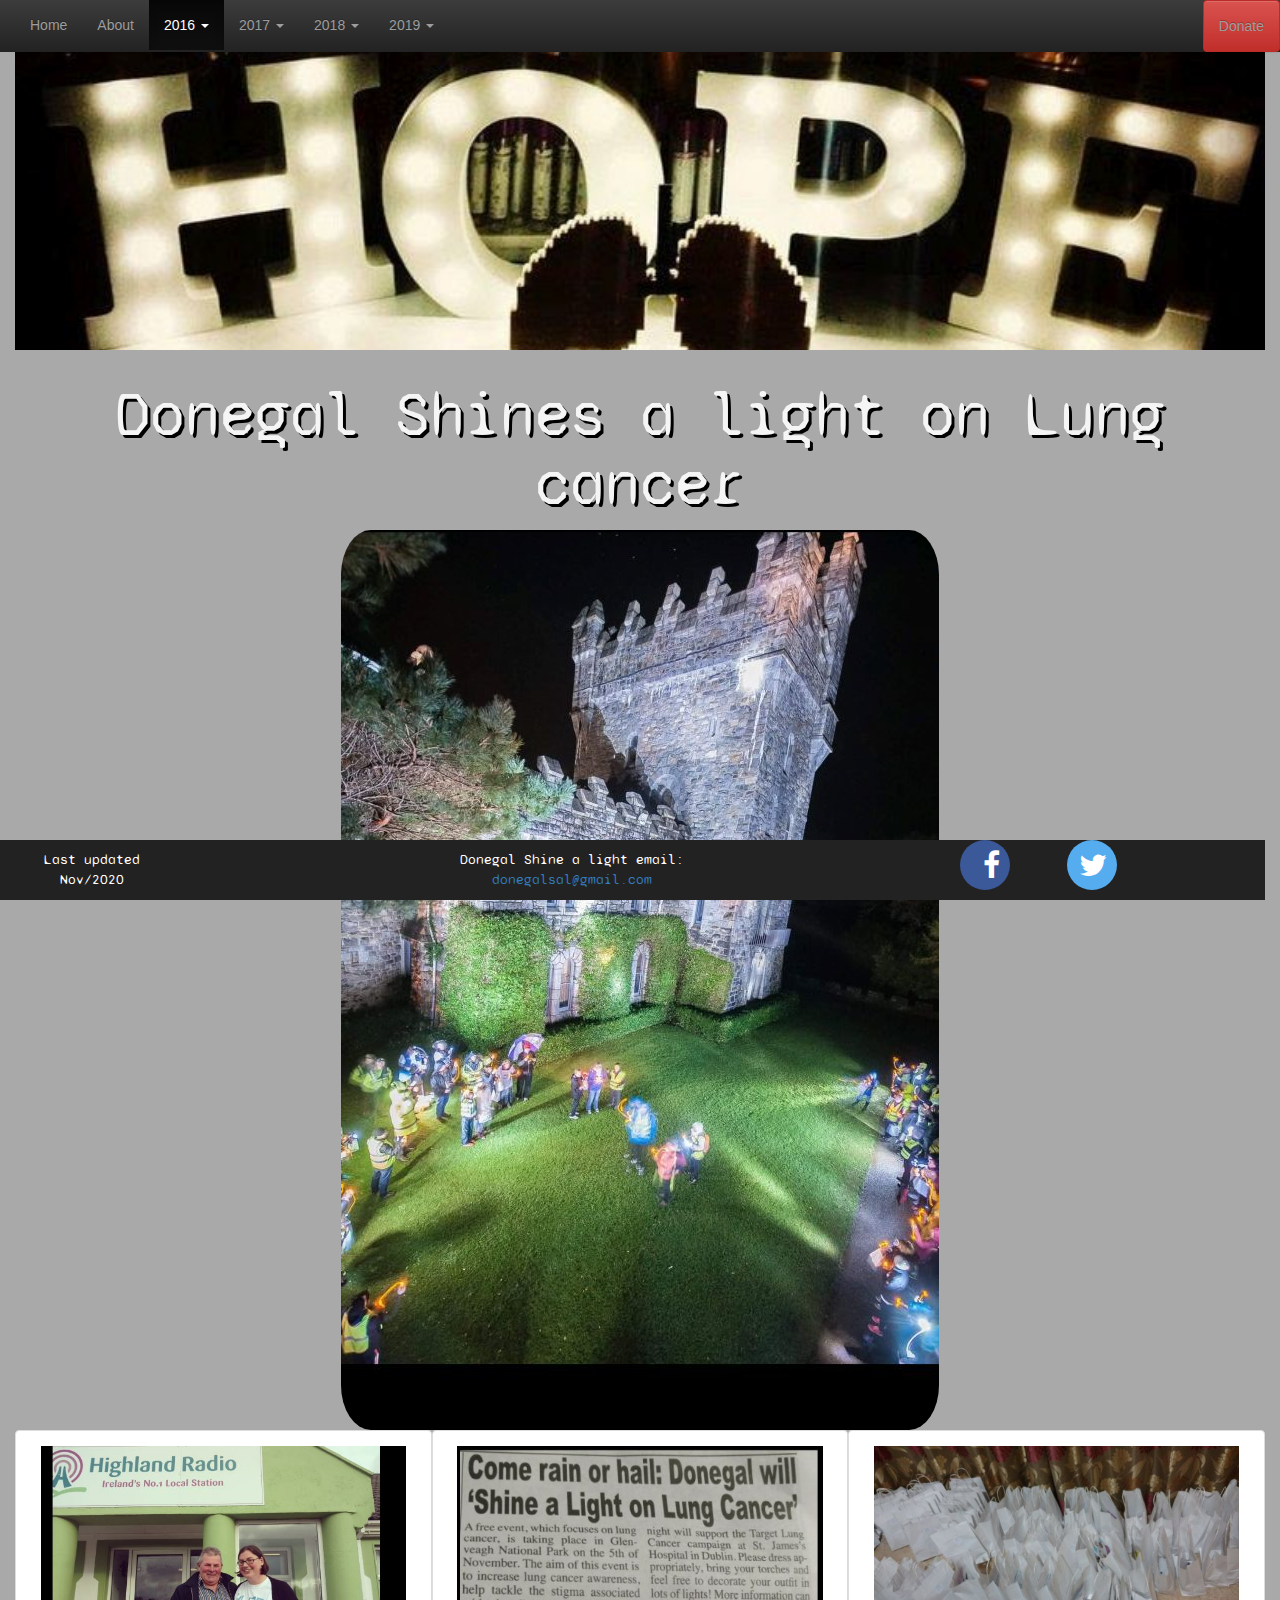
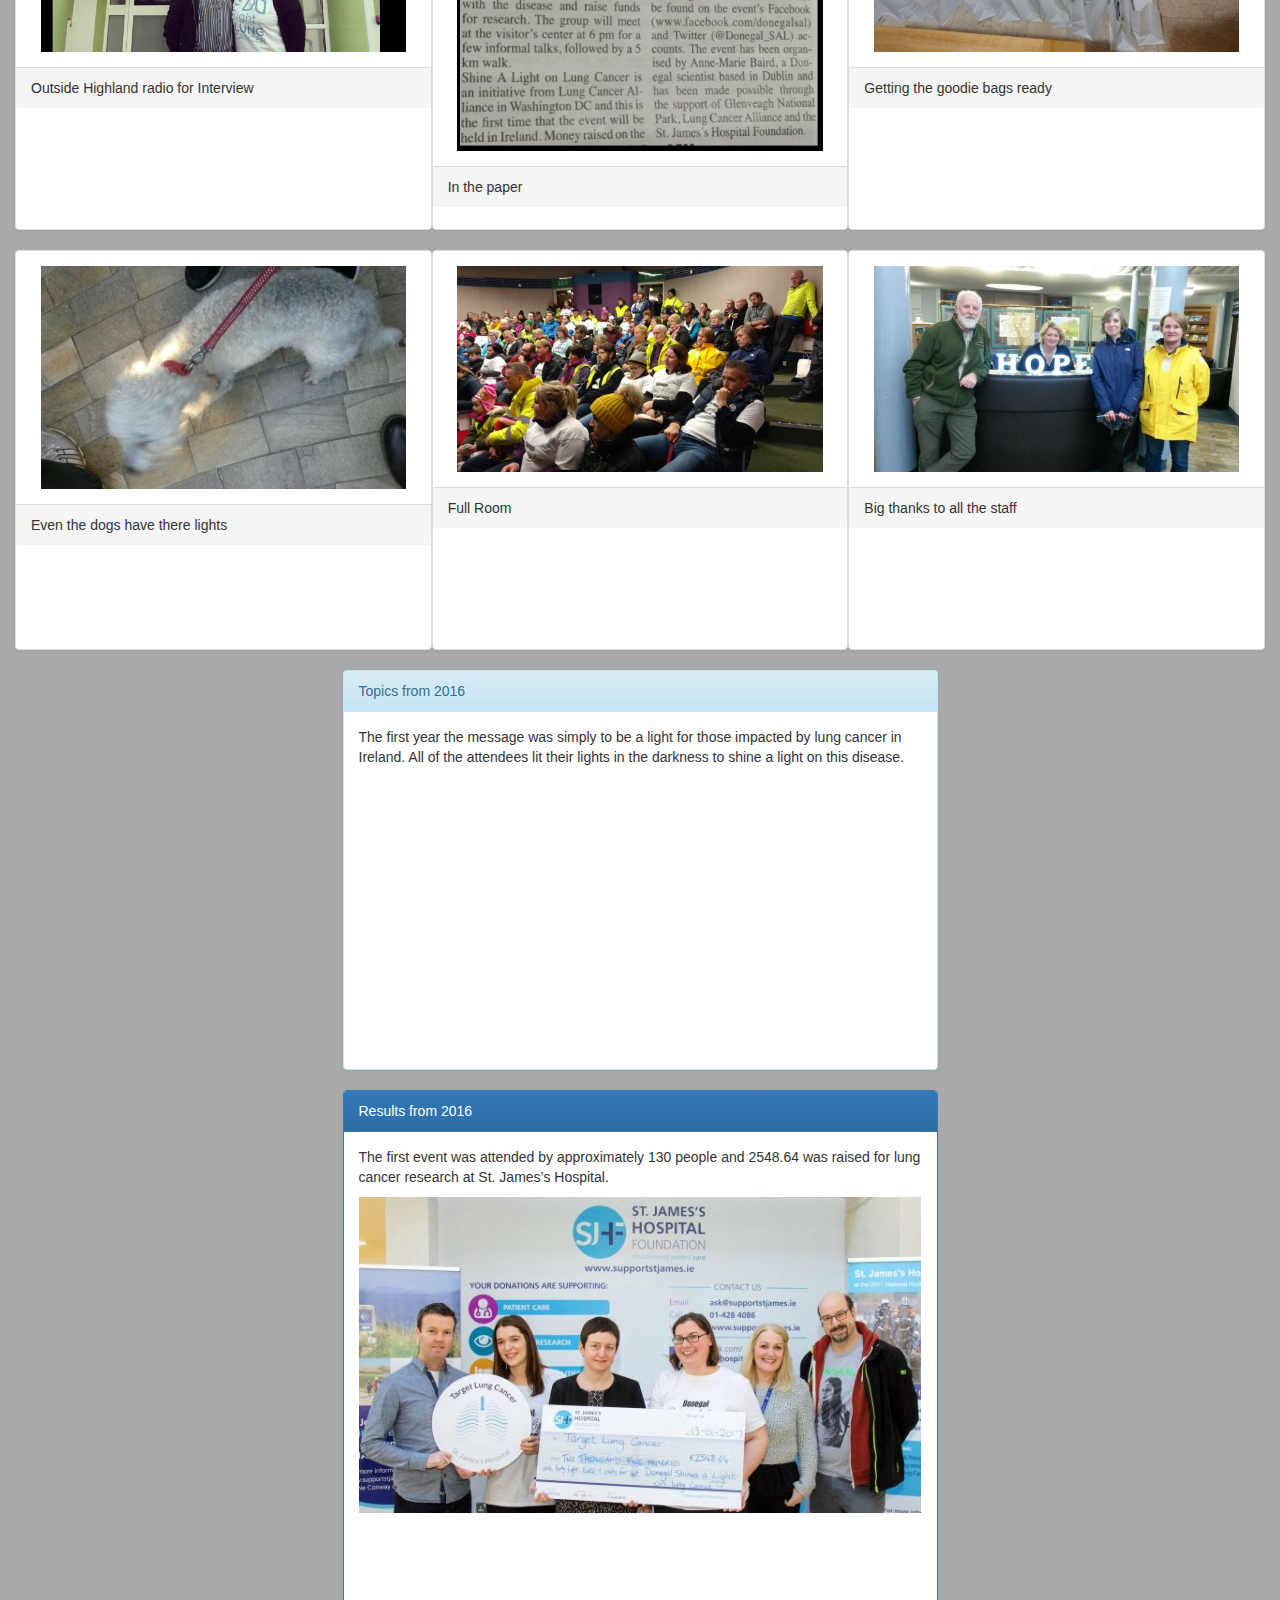
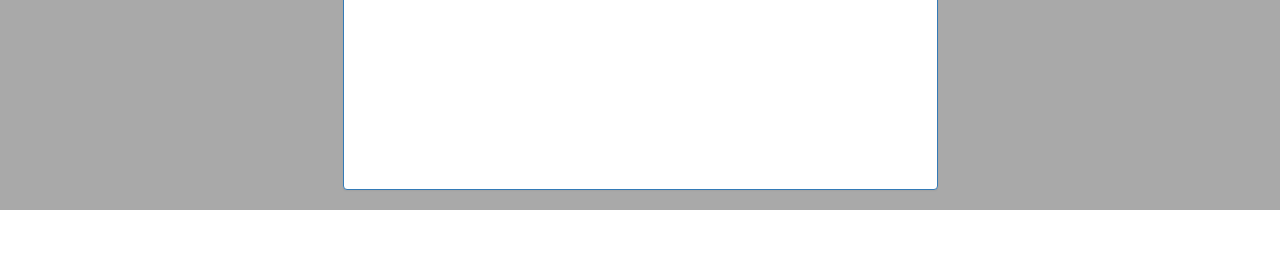
==== commit d7af3451: "Add files via upload" ====
--- a/docs/2016.html
+++ b/docs/2016.html
@@ -33,14 +33,14 @@
 
                 </div>
                 <div class="collapse navbar-collapse" id="theNav">
-                    <ul class="nav navbar-nav navbar-left">
+                                    <ul class="nav navbar-nav navbar-left">
                         <li ><a  href="index.html">Home </a></li>
                         <li><a  href="about.html">About </a></li>
                         <li class="active">
                             <a href="2016.html" class="dropdown-toggle" data-toggle="dropdown" role="button" aria-haspopup="true" aria-expanded="false">2016 
                                 <span class="caret"></span></a>
                             <ul class="dropdown-menu">
-                                <li><a  href="2016.html"><b>2016</b></a></li>
+                                <li><a  href="2016.html">2016</a></li>
                                 <li><a  href="2016.html#Pictures">2016 Pictures </a></li>
                                 <li><a  href="2016.html#Topic">2016 Topic </a></li>
                                 <li><a  href="2016.html#OutCome">2016 Results </a></li>
@@ -51,7 +51,7 @@
                             <a href="2017.html" class="dropdown-toggle" data-toggle="dropdown" role="button" aria-haspopup="true" aria-expanded="false">2017 
                                 <span class="caret"></span></a>
                             <ul class="dropdown-menu">
-                                <li><a  href="2017.html"><b>2017</b></a></li>
+                                <li><a  href="2017.html">2017</a></li>
                                 <li><a  href="2017.html#Pictures">2017 Pictures </a></li>
                                 <li><a  href="2017.html#Topic">2017 Topic </a></li>
                                 <li><a  href="2017.html#OutCome">2017 Results </a></li>
@@ -62,7 +62,7 @@
                             <a href="2018.html" class="dropdown-toggle" data-toggle="dropdown" role="button" aria-haspopup="true" aria-expanded="false">2018 
                                 <span class="caret"></span></a>
                             <ul class="dropdown-menu">
-                                <li><a  href="2018.html"><b>2018</b></a></li>
+                                <li><a  href="2018.html">2018</a></li>
                                 <li><a  href="2018.html#Pictures">2018 Pictures </a></li>
                                 <li><a  href="2018.html#Topic">2018 Topic </a></li>
                                 <li><a  href="2018.html#OutCome">2018 Results </a></li>
@@ -73,7 +73,7 @@
                             <a href="2019.html" class="dropdown-toggle" data-toggle="dropdown" role="button" aria-haspopup="true" aria-expanded="false">2019
                                 <span class="caret"></span></a>
                             <ul class="dropdown-menu">
-                                <li><a  href="2019.html"><b>2019</b></a></li>
+                                <li><a  href="2019.html">2019</a></li>
                                 <li><a  href="2019.html#Pictures">2019 Pictures </a></li>
                                 <li><a  href="2019.html#Topic">2019 Topic </a></li>
                                 <li><a  href="2019.html#OutCome">2019 Results </a></li>
@@ -210,42 +210,33 @@
 
 
 
-        <footer class="footer">
-            <div class="container"><div class="row">
-                <div class="col-xs-3"> <!--  putting 5 cols in middle -->
-
-                    <a href="https://www.facebook.com/donegalsal" class="fa fa-facebook"></a>
-
-
-                </div>
-                <div class="col-xs-3"> <!--  putting 5 cols in middle -->
-
-                    <a href="https://twitter.com/donegal_sal" class="fa fa-twitter"></a>
-
-
-                </div>    
-                <!-- Removing these unless more social media is required 
-<div class="col-xs-3"> 
-
-<a href="#" class="fa fa-facebook"></a>
-
-
-</div>               
-<div class="col-xs-3"> 
-
-<a href="#" class="fa fa-twitter"></a>
-
-
-</div>
--->
-
-                </div>
-
-
-            </div>
-
-
-        </footer>
+            <footer class="footer">
+                <div class="container"><div class="row">
+                     <div class="col-xs-2 txtWhite"><p >Last updated <br>Nov/2020</p> </div>
+                    <div class="col-xs-7 txtWhite"><p >Donegal Shine a light email:<br><a href="mailto:donegalsal@gmail.com">donegalsal@gmail.com</a> </p> </div>
+                    
+                    <div class="col-xs-1"> 
+
+                        <a href="https://www.facebook.com/donegalsal" class="fa fa-facebook"></a>
+
+
+                    </div>
+                    <div class="col-xs-1"> 
+
+                        <a href="https://twitter.com/donegal_sal" class="fa fa-twitter"></a>
+
+
+                    </div>    
+                     <div class="col-xs-1"> </div>
+
+
+                    </div>
+
+
+                </div>
+
+
+            </footer>
 
         <script src="https://ajax.googleapis.com/ajax/libs/jquery/1.12.4/jquery.min.js"></script>
 
--- a/docs/css/style.css
+++ b/docs/css/style.css
@@ -79,22 +79,24 @@
 
 }
 
-
 .footer > .container {
-    width: 20%;
-    margin:auto;
+    width: 100%;
+    
     /* background-color: aqua; */
     background-color: transparent;
     /* background-color: white;*/
+    align-self: center;
 }
+
 .main_picture{
     border-radius: 5%;
 }
 .fa {
     padding: 10px;
+    
     font-size: 30px;
     width: 50px;
-    text-align: center;
+    text-align: right;
     text-decoration: none;
     border-radius: 50%;
 
@@ -119,13 +121,20 @@
 .footer {
     position: fixed;
     width: 100%;
-    align-self: center;
-    bottom: 60px;
+    background-color: #222;
+    
+    margin-left: -15px;
+    bottom: 00px;
     height: 60px;
 
 
 }
-
+.txtWhite{
+    font-family: 'Syne Mono', monospace; 
+    color: white;
+    padding-top: 10px;
+    text-align: center;
+}
 /* Items from years */
 .img-responsive {
     margin: 0 auto;
